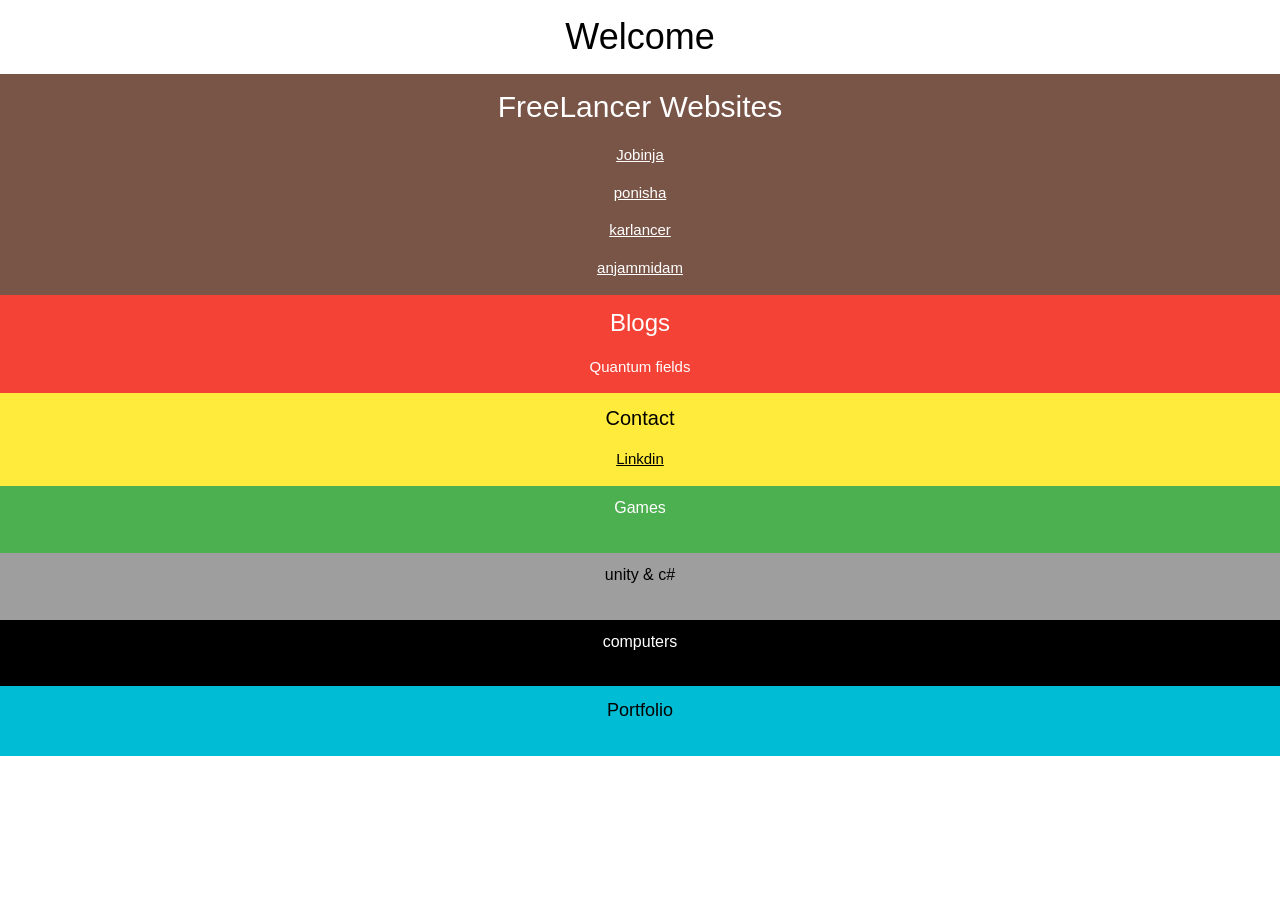
==== index.html @ 7f2267de "Update index.html" ====
<!DOCTYPE html>
<html lang="en">
<head>
    <meta charset="UTF-8">
    <meta name="viewport" content="width=device-width, initial-scale=1.0">
    <title>Hello</title>
    <link rel="stylesheet" href="./w3.css">
</head>
<body>
    <div class="w3-center">
    <div class="w3-container w3-white">
        <h1>Welcome</h1>
    </div>  
    <div class="w3-container  w3-brown">
        <h2 >FreeLancer Websites</h2>
        <p><a href="https://jobinja.com">Jobinja</a></p>
        <p><a href="https://ponisha.com">ponisha</a></p>
        <p><a href="https://karlancer.com">karlancer</a></p>
        <p><a href="https://anjammidam.com">anjammidam</a></p>
    </div>
    <div class="w3-container w3-red">
        <h3>Blogs</h3>
        <p>Quantum fields</p>
    </div>
    <div class="w3-container w3-yellow">
        <h4>Contact</h4>
        <p><a href="https://www.linkedin.com/in/mohesn-tabatabaie/">Linkdin</a></p>
    </div>
    <div class="w3-container w3-green">
        <h6>Games</h6>
        <a><img src=""></a>
    </div>
    <div class="w3-container w3-gray">
        <h6>unity & c#</h6>
        <a><img src=""></a>
    </div>
    <div class="w3-container w3-black">
        <h6>computers</h6>
        <a><img src=""></a>
    </div>
    <div class="w3-container w3-cyan">
        <h5>Portfolio</h5>
        <a><img src=""></a>
    </div> 
    </div>
      
</body>
</html>
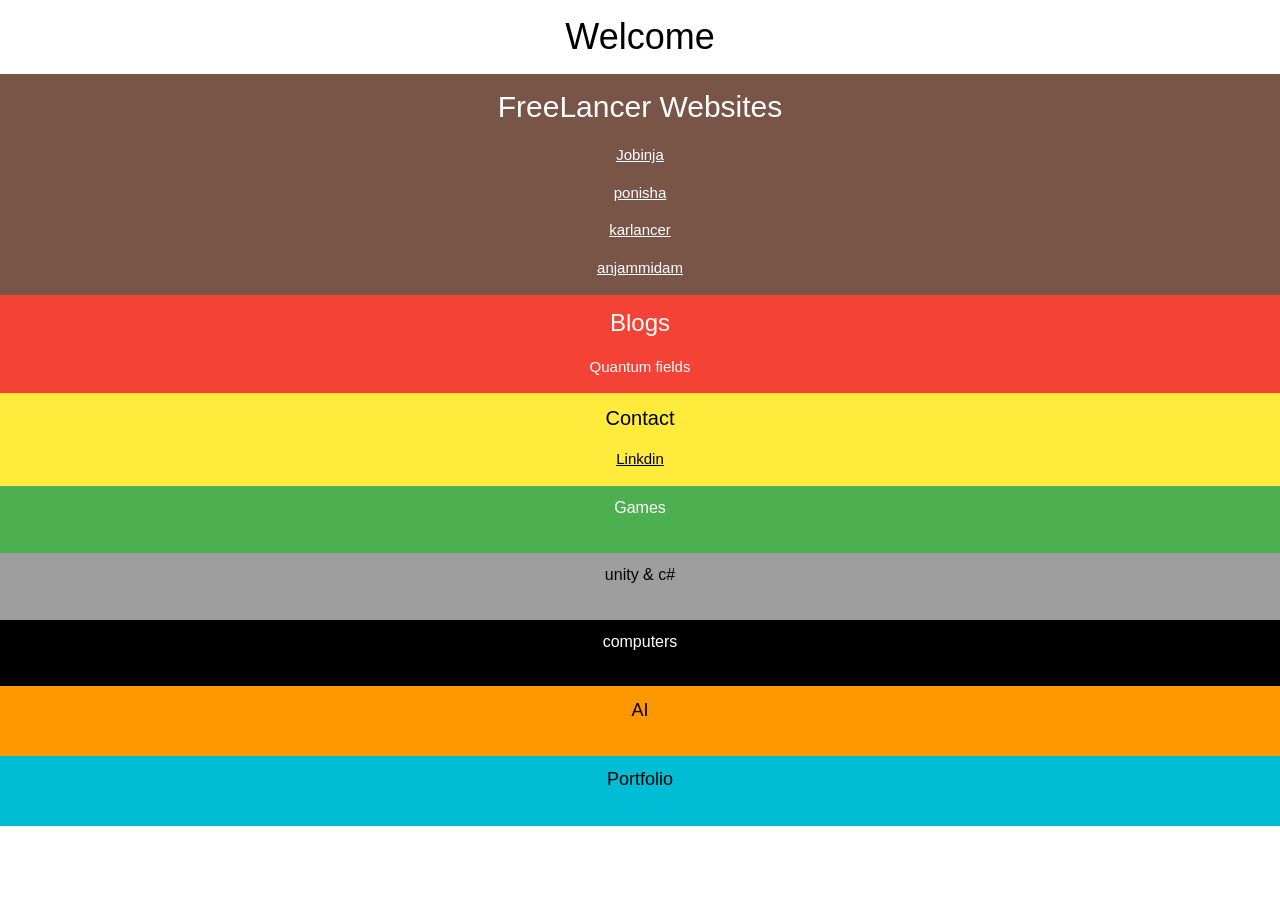
==== commit 9538069f: "Update index.html" ====
--- a/index.html
+++ b/index.html
@@ -8,42 +8,47 @@
 </head>
 <body>
     <div class="w3-center">
-    <div class="w3-container w3-white">
-        <h1>Welcome</h1>
-    </div>  
-    <div class="w3-container  w3-brown">
-        <h2 >FreeLancer Websites</h2>
-        <p><a href="https://jobinja.com">Jobinja</a></p>
-        <p><a href="https://ponisha.com">ponisha</a></p>
-        <p><a href="https://karlancer.com">karlancer</a></p>
-        <p><a href="https://anjammidam.com">anjammidam</a></p>
+        <div class="w3-container w3-white">
+            <h1>Welcome</h1>
+        </div>  
+        <div class="w3-container  w3-brown">
+            <h2 >FreeLancer Websites</h2>
+            <p><a href="https://jobinja.com">Jobinja</a></p>
+            <p><a href="https://ponisha.com">ponisha</a></p>
+            <p><a href="https://karlancer.com">karlancer</a></p>
+            <p><a href="https://anjammidam.com">anjammidam</a></p>
+        </div>
+        <div class="w3-container w3-red">
+            <h3>Blogs</h3>
+            <p>Quantum fields</p>
+        </div>
+        <div class="w3-container w3-yellow">
+            <h4>Contact</h4>
+            <p><a href="https://www.linkedin.com/in/mohesn-tabatabaie/" target="_blanc">Linkdin</a></p>
+        </div>
+        <div class="w3-container w3-green">
+            <h6>Games</h6>
+            <a><img src=""></a>
+        </div>
+        <div class="w3-container w3-gray">
+            <h6>unity & c#</h6>
+            <a><img src=""></a>
+        </div>
+        <div class="w3-container w3-black">
+            <h6>computers</h6>
+            <a><img src=""></a>
+        </div>
+        <div class="w3-container w3-orange">
+            <h5>AI</h5>
+            <a><img src=""></a>
+        </div> 
+        <div class="w3-container w3-cyan">
+            <h5>Portfolio</h5>
+            <a><img src=""></a>
+        </div> 
     </div>
-    <div class="w3-container w3-red">
-        <h3>Blogs</h3>
-        <p>Quantum fields</p>
-    </div>
-    <div class="w3-container w3-yellow">
-        <h4>Contact</h4>
-        <p><a href="https://www.linkedin.com/in/mohesn-tabatabaie/">Linkdin</a></p>
-    </div>
-    <div class="w3-container w3-green">
-        <h6>Games</h6>
-        <a><img src=""></a>
-    </div>
-    <div class="w3-container w3-gray">
-        <h6>unity & c#</h6>
-        <a><img src=""></a>
-    </div>
-    <div class="w3-container w3-black">
-        <h6>computers</h6>
-        <a><img src=""></a>
-    </div>
-    <div class="w3-container w3-cyan">
-        <h5>Portfolio</h5>
-        <a><img src=""></a>
-    </div> 
-    </div>
-      
 </body>
 </html>
 
+
+
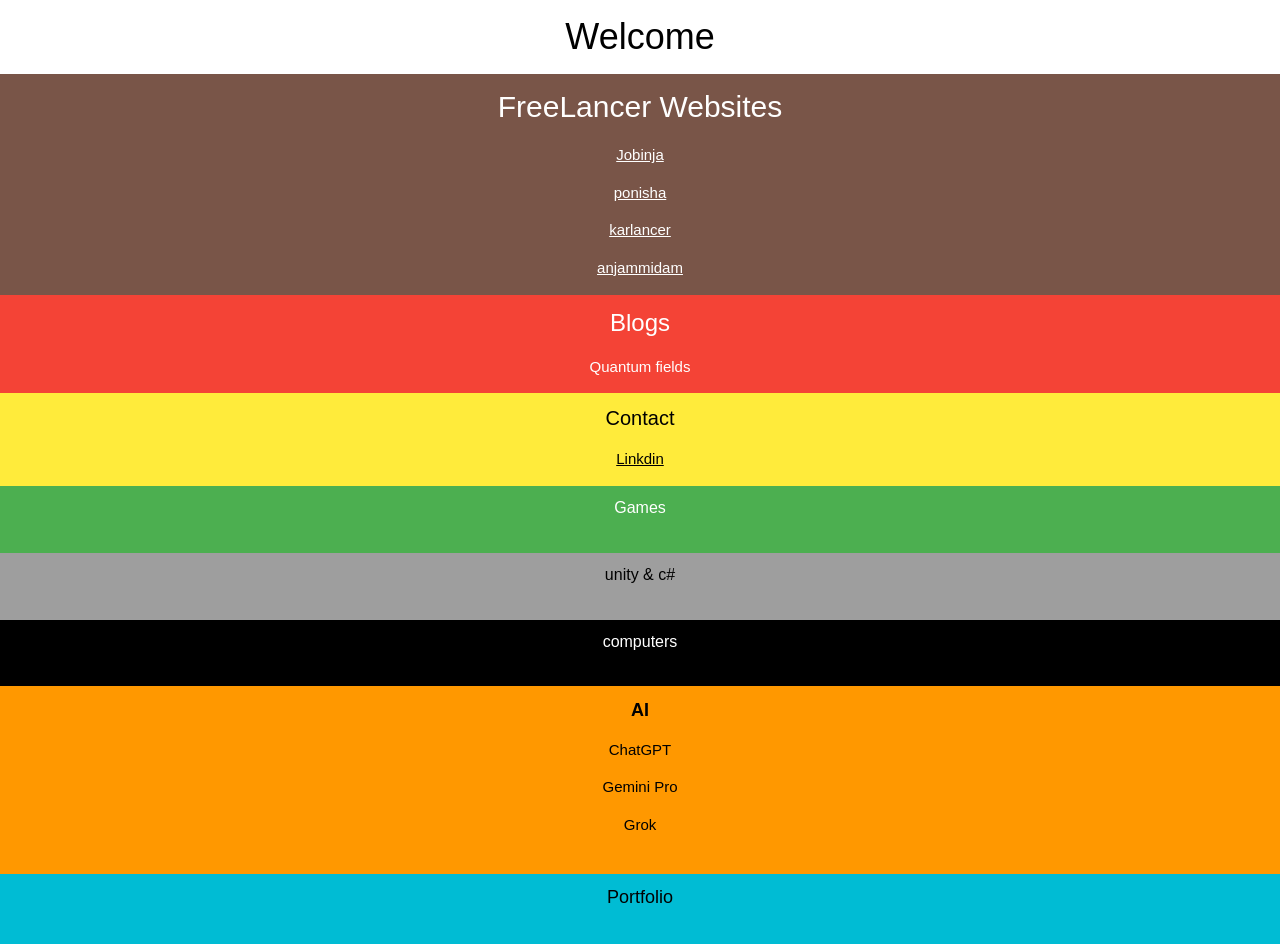
==== commit a047a0fc: "Update index.html" ====
--- a/index.html
+++ b/index.html
@@ -39,7 +39,10 @@
             <a><img src=""></a>
         </div>
         <div class="w3-container w3-orange">
-            <h5>AI</h5>
+            <h5><b>AI</b></h5>
+            <p>ChatGPT</p>
+            <p>Gemini Pro</p>
+            <p>Grok</p>
             <a><img src=""></a>
         </div> 
         <div class="w3-container w3-cyan">
@@ -52,3 +55,4 @@
 
 
 
+
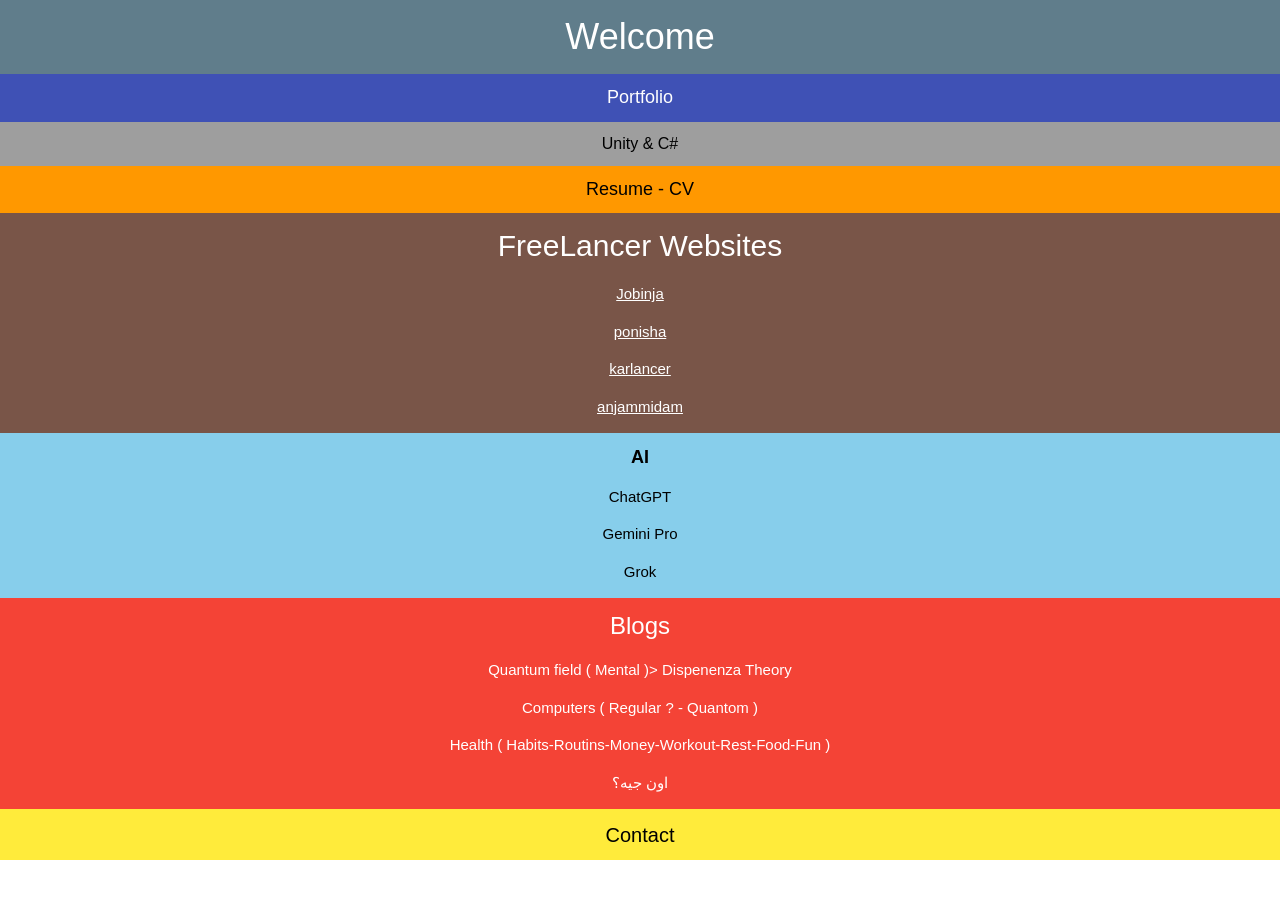
==== commit 095472f0: "Update index.html" ====
--- a/index.html
+++ b/index.html
@@ -8,9 +8,18 @@
 </head>
 <body>
     <div class="w3-center">
-        <div class="w3-container w3-white">
+        <div class="w3-container w3-blue-gray">
             <h1>Welcome</h1>
         </div>  
+        <div class="w3-container w3-indigo">
+            <h5>Portfolio</h5>       
+        </div>
+         <div class="w3-container w3-gray">
+            <h6>Unity & C#</h6>
+        </div>
+        <div class="w3-container w3-orange">
+            <h5>Resume - CV</h5>       
+        </div>
         <div class="w3-container  w3-brown">
             <h2 >FreeLancer Websites</h2>
             <p><a href="https://jobinja.com">Jobinja</a></p>
@@ -18,41 +27,24 @@
             <p><a href="https://karlancer.com">karlancer</a></p>
             <p><a href="https://anjammidam.com">anjammidam</a></p>
         </div>
-        <div class="w3-container w3-red">
-            <h3>Blogs</h3>
-            <p>Quantum fields</p>
-        </div>
-        <div class="w3-container w3-yellow">
-            <h4>Contact</h4>
-            <p><a href="https://www.linkedin.com/in/mohesn-tabatabaie/" target="_blanc">Linkdin</a></p>
-        </div>
-        <div class="w3-container w3-green">
-            <h6>Games</h6>
-            <a><img src=""></a>
-        </div>
-        <div class="w3-container w3-gray">
-            <h6>unity & c#</h6>
-            <a><img src=""></a>
-        </div>
-        <div class="w3-container w3-black">
-            <h6>computers</h6>
-            <a><img src=""></a>
-        </div>
-        <div class="w3-container w3-orange">
+        
+        
+        <div class="w3-container w3-light-blue">
             <h5><b>AI</b></h5>
             <p>ChatGPT</p>
             <p>Gemini Pro</p>
             <p>Grok</p>
-            <a><img src=""></a>
         </div> 
-        <div class="w3-container w3-cyan">
-            <h5>Portfolio</h5>
-            <a><img src=""></a>
-        </div> 
+        <div class="w3-container w3-red">
+            <h3>Blogs</h3>
+            <p>Quantum field ( Mental )> Dispenenza Theory</p>
+            <p>Computers ( Regular ? - Quantom )</p>
+            <p>Health ( Habits-Routins-Money-Workout-Rest-Food-Fun )</p>
+            <p>اون جیه‌؟</p>
+        </div>
+        <div class="w3-container w3-yellow">
+            <h4>Contact</h4>
+        </div>
     </div>
 </body>
 </html>
-
-
-
-
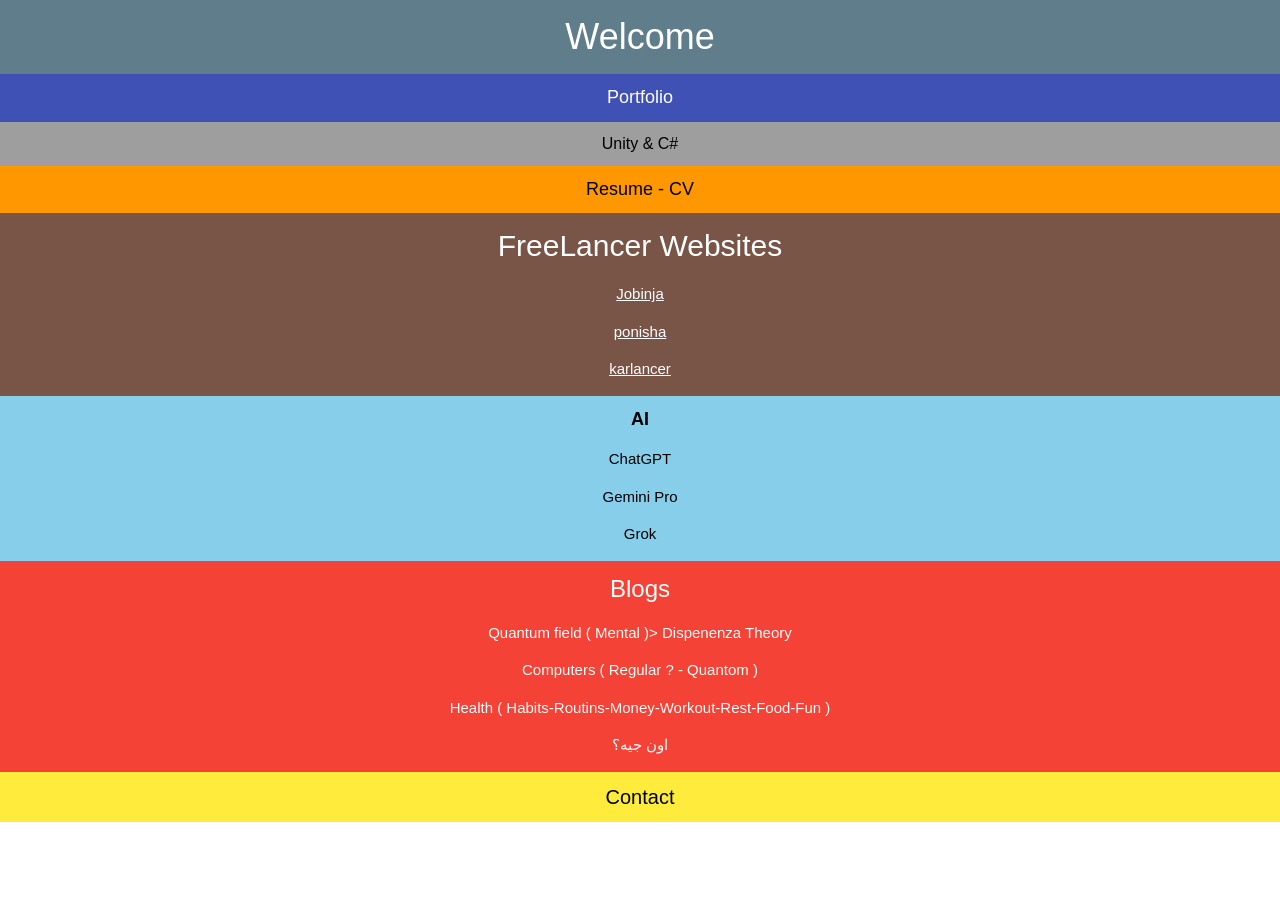
==== commit 37d786df: "Fix HTML formatting and structure Reomve anjam midam link" ====
--- a/index.html
+++ b/index.html
@@ -23,9 +23,8 @@
         <div class="w3-container  w3-brown">
             <h2 >FreeLancer Websites</h2>
             <p><a href="https://jobinja.com">Jobinja</a></p>
-            <p><a href="https://ponisha.com">ponisha</a></p>
+            <p><a href="https://ponisha.ir">ponisha</a></p>
             <p><a href="https://karlancer.com">karlancer</a></p>
-            <p><a href="https://anjammidam.com">anjammidam</a></p>
         </div>
         
         
@@ -48,3 +47,4 @@
     </div>
 </body>
 </html>
+
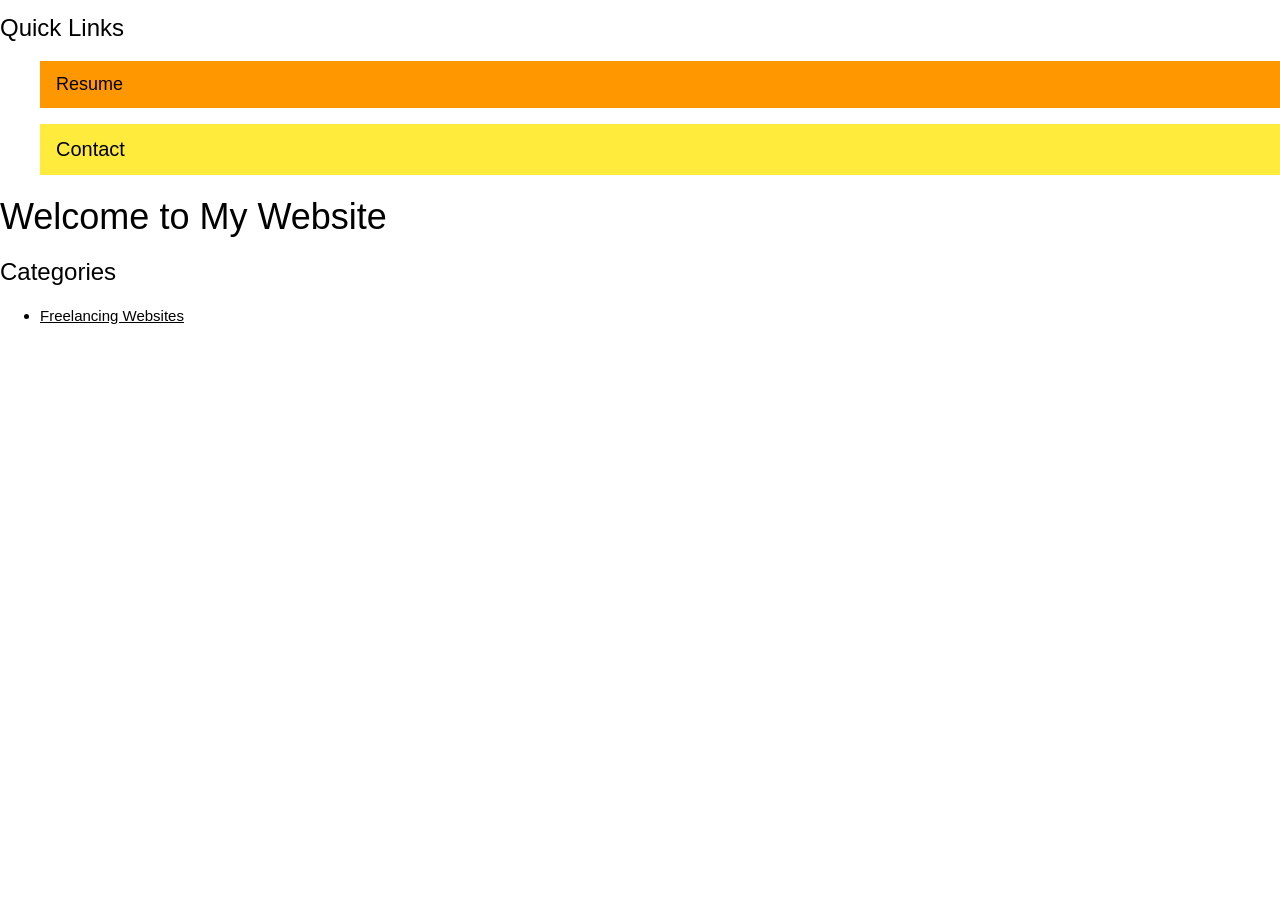
==== commit 1833f8cc: "new theme and content added to the website. The footer has been removed, and the navigation menu has" ====
--- a/index.html
+++ b/index.html
@@ -3,48 +3,74 @@
 <head>
     <meta charset="UTF-8">
     <meta name="viewport" content="width=device-width, initial-scale=1.0">
-    <title>Hello</title>
+    <title>Home</title>
+    <link rel="stylesheet" href="Styles/menu.css">
+    <link rel="stylesheet" href="Styles/layout.css">
     <link rel="stylesheet" href="./w3.css">
+    <style>
+        #clock{
+            float: right;
+            padding-top: 10px;
+        }
+    </style>
+    <script>
+        // Apply theme immediately before page renders to prevent flash
+        if (localStorage.getItem('theme') === 'dark') {
+            document.documentElement.classList.add('dark-mode');
+        }
+    </script>
 </head>
 <body>
-    <div class="w3-center">
-        <div class="w3-container w3-blue-gray">
-            <h1>Welcome</h1>
-        </div>  
-        <div class="w3-container w3-indigo">
-            <h5>Portfolio</h5>       
+    
+    <nav id="main-nav"></nav>
+    
+    <div class="container-wrapper">
+        <!-- Left Sidebar -->
+        <div class="sidebar-left">
+            <h3>Quick Links</h3>
+            <ul>
+                <div class="w3-container w3-orange w3-margin-bottom">
+
+                <h5>Resume</h5>       
+            </div>
+            <div class="w3-container w3-yellow">
+                <h4>Contact</h4>
+            </div>
+            </ul>
         </div>
-         <div class="w3-container w3-gray">
-            <h6>Unity & C#</h6>
+
+        <!-- Main Content -->
+        <div class="main-content">
+            
+            <h1>Welcome to My Website</h1>
+         
+            
         </div>
-        <div class="w3-container w3-orange">
-            <h5>Resume - CV</h5>       
-        </div>
-        <div class="w3-container  w3-brown">
-            <h2 >FreeLancer Websites</h2>
-            <p><a href="https://jobinja.com">Jobinja</a></p>
-            <p><a href="https://ponisha.ir">ponisha</a></p>
-            <p><a href="https://karlancer.com">karlancer</a></p>
-        </div>
-        
-        
-        <div class="w3-container w3-light-blue">
-            <h5><b>AI</b></h5>
-            <p>ChatGPT</p>
-            <p>Gemini Pro</p>
-            <p>Grok</p>
-        </div> 
-        <div class="w3-container w3-red">
-            <h3>Blogs</h3>
-            <p>Quantum field ( Mental )> Dispenenza Theory</p>
-            <p>Computers ( Regular ? - Quantom )</p>
-            <p>Health ( Habits-Routins-Money-Workout-Rest-Food-Fun )</p>
-            <p>اون جیه‌؟</p>
-        </div>
-        <div class="w3-container w3-yellow">
-            <h4>Contact</h4>
+
+        <!-- Right Sidebar -->
+        <div class="sidebar-right">
+            <h3>Categories</h3>
+            <ul>
+
+                <li><a href="./Pages/Blog.html#freelancing">Freelancing Websites</a></li>
+                
+            </ul>
         </div>
     </div>
+    
+    
+
+    <script src="Scripts/nav.js"></script>
+    <script src="Scripts/darkmode.js"></script>
+    <script>
+        setInterval(function(){
+            var clock = document.getElementById('clock');
+            if (clock) {
+                var d = new Date();
+                clock.innerText = d.toLocaleTimeString();
+            }
+        }, 1000);
+    </script>
 </body>
 </html>
 
